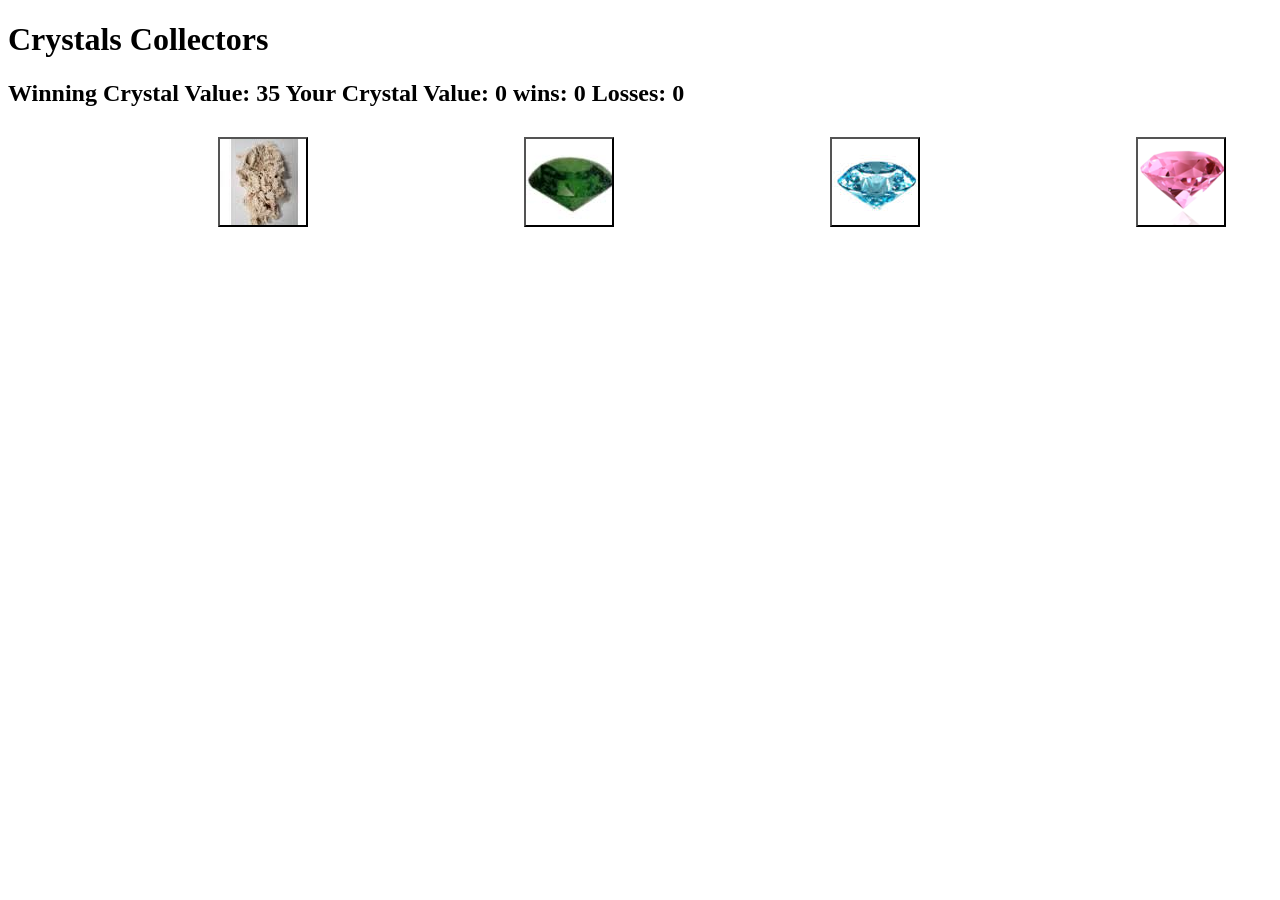
==== cc/Index.html @ d6661def "[homework 4 commit]" ====
<!DOCTYPE html>
<html>
  <head>
    <meta charset="UTF-8">
    <title>title</title>
    <script type="text/javascript" src="https://cdnjs.cloudflare.com/ajax/libs/jquery/3.2.1/jquery.min.js"></script>
    <link rel = "stylesheet" type = "text/css" href = style.css>
  </head>
    <body>
            <h1>Crystals Collectors</h1>

            <div class="row, container">
            <h2 class="col-md-4">
            <span>Winning Crystal Value: </span><span id='winScore'></span>
            <span>Your Crystal Value: </span><span id='yourScore'></span>
            <span>wins: </span><span id='win'></span>
            <span>Losses: </span><span id='loss'></span>
            
            <br>
              
            <div class="buttons">
            <button class="button first" id="one"></button>
            <button class="button second" id="two"></button>
            <button class="button third" id="three"></button>
            <button class="button fourth" id="four"></button>
            </div>
            <script type = "text/javascript" script src="js.js"></script>
           

    </body>
</html>
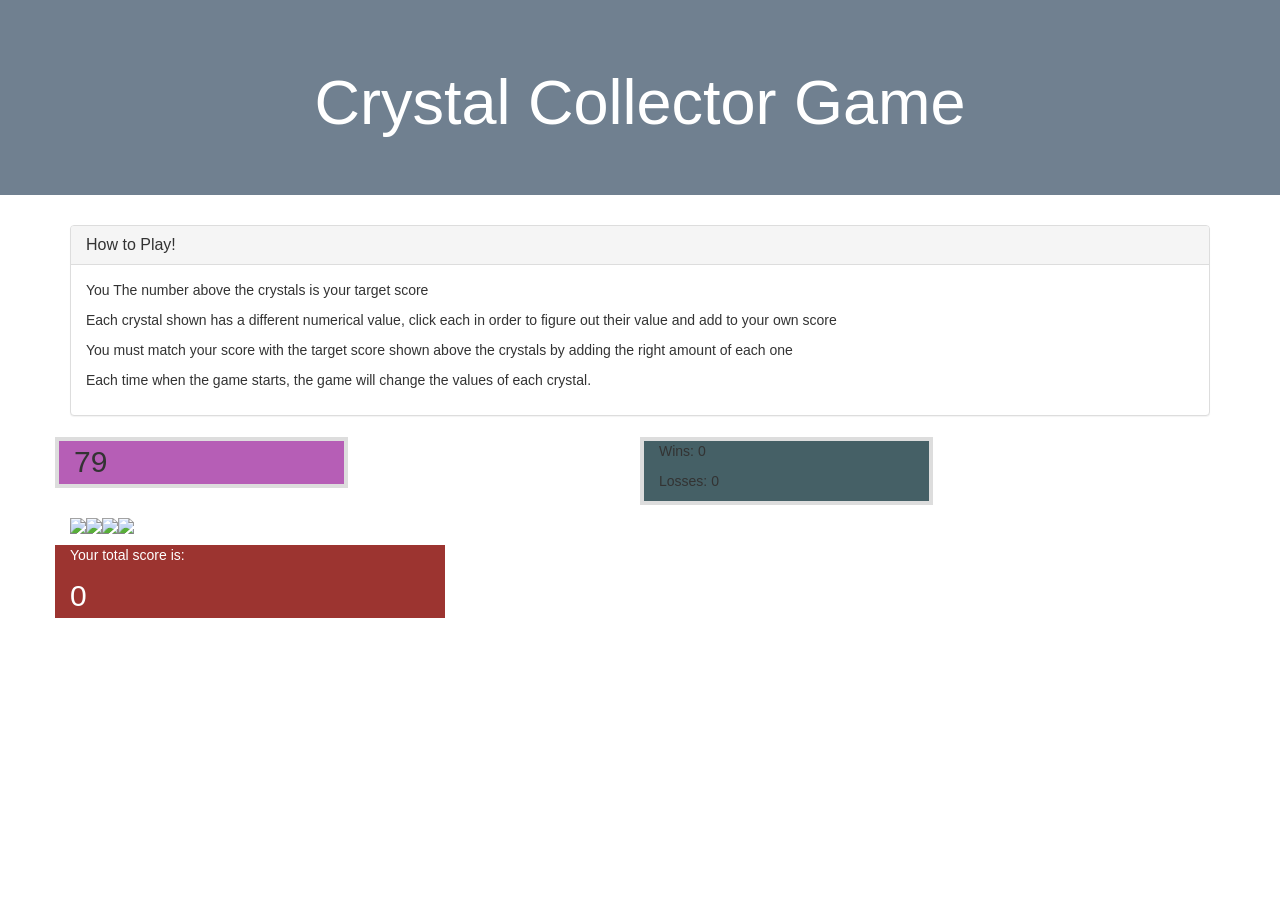
==== commit a40bf480: "Crystal Collector update" ====
--- a/cc/Index.html
+++ b/cc/Index.html
@@ -1,31 +1,82 @@
 <!DOCTYPE html>
-<html>
-  <head>
-    <meta charset="UTF-8">
-    <title>title</title>
-    <script type="text/javascript" src="https://cdnjs.cloudflare.com/ajax/libs/jquery/3.2.1/jquery.min.js"></script>
-    <link rel = "stylesheet" type = "text/css" href = style.css>
-  </head>
-    <body>
-            <h1>Crystals Collectors</h1>
+<html lang="en">
+<head>
+	<meta charset="UTF-8">
+	<title>Crystal Collector</title>
 
-            <div class="row, container">
-            <h2 class="col-md-4">
-            <span>Winning Crystal Value: </span><span id='winScore'></span>
-            <span>Your Crystal Value: </span><span id='yourScore'></span>
-            <span>wins: </span><span id='win'></span>
-            <span>Losses: </span><span id='loss'></span>
-            
-            <br>
-              
-            <div class="buttons">
-            <button class="button first" id="one"></button>
-            <button class="button second" id="two"></button>
-            <button class="button third" id="three"></button>
-            <button class="button fourth" id="four"></button>
-            </div>
-            <script type = "text/javascript" script src="js.js"></script>
-           
+	<!--Added link to Reset Style-->
+	<link rel="stylesheet" type="text/css" href="assets/css/reset.css">
 
-    </body>
+	<!-- Added link to the jQuery Library -->
+    <script src="https://cdnjs.cloudflare.com/ajax/libs/jquery/3.2.1/jquery.min.js"></script>
+
+    <!-- Added a link to Bootstrap-->
+    <link rel="stylesheet" href="https://maxcdn.bootstrapcdn.com/bootstrap/3.3.6/css/bootstrap.min.css" integrity="sha384-1q8mTJOASx8j1Au+a5WDVnPi2lkFfwwEAa8hDDdjZlpLegxhjVME1fgjWPGmkzs7" crossorigin="anonymous">
+
+    <!-- Added link to CSS Style-->
+    <link rel="stylesheet" type="text/css" href="assets/css/style.css">
+</head>
+<body>
+	
+<div class="jumbotron">
+    <h1 class="text-center">Crystal Collector Game</h1>
+</div>
+
+<div class="container">
+	<div class="row">
+		<div class="col-sm-12">
+			<div class="panel panel-default">
+				<div class="panel-heading">
+	            	<h3 class="panel-title">How to Play!</h3>
+	          	</div>
+	          	<div class="panel-body">
+					<p>
+						You The number above the crystals is your target score
+					</p>
+					<p>
+						Each crystal shown has a different numerical value, click each in order to figure out their value and add to your own score
+					</p>
+					<p>
+						You must match your score with the target score shown above the crystals by adding the right amount of each one
+					</p>
+					<p>
+						Each time when the game starts, the game will change the values of each crystal.
+					</p>
+				</div>
+			</div>
+		</div>
+		<div class="col-md-1">
+		</div>
+		<div class="col-lg-12">
+			<div class="row">
+				<div class="col-md-3 target-number">
+				</div>
+				<div class="col-md-3"></div>
+				<div class="col-md-3 win-lose-counter">
+				</div>
+			</div>
+			<div class="row">
+				<div class="col-md-4 crystal-images">
+				</div>
+			</div>
+			<div class="row">
+				<div class="col-md-4 total-score">
+					<p>
+						Your total score is:
+					</p>
+				</div>
+			</div>
+			<div class="row">
+				<div class="col-md-4 score-number">
+				</div>
+			</div>
+		</div>
+	</div>
+</div>
+	
+
+
+	<!-- Added link to Javascript-->
+	<script type="text/javascript" src="assets/javascript/game.js"></script>
+</body>
 </html>
--- a/cc/assets/css/style.css
+++ b/cc/assets/css/style.css
@@ -0,0 +1,40 @@
+.jumbotron {
+	background-color: slategray;
+	color: white;
+}
+
+.target-number {
+	font-size: 30px;
+	background-color: rgb(182, 94, 182);
+	border-style: solid;
+	border-color: #ddd;
+    border-width: 4px;
+    justify-content: center;
+}
+
+.win-lose-counter {
+	background-color: rgb(69, 96, 102);
+	border-style: solid;
+	border-color: #ddd;
+    border-width: 4px;
+    align-content: center;
+}
+
+.crystal-images {
+	margin-top: 10px;
+    margin-bottom: 10px;
+    position: center;
+}
+
+.total-score {
+	color: white;
+    background-color: #9c3430;
+    align-content: center;
+}
+
+.score-number {
+	color: white;
+	background-color: #9c3430;
+    font-size: 30px;
+    align-content: center;
+}
